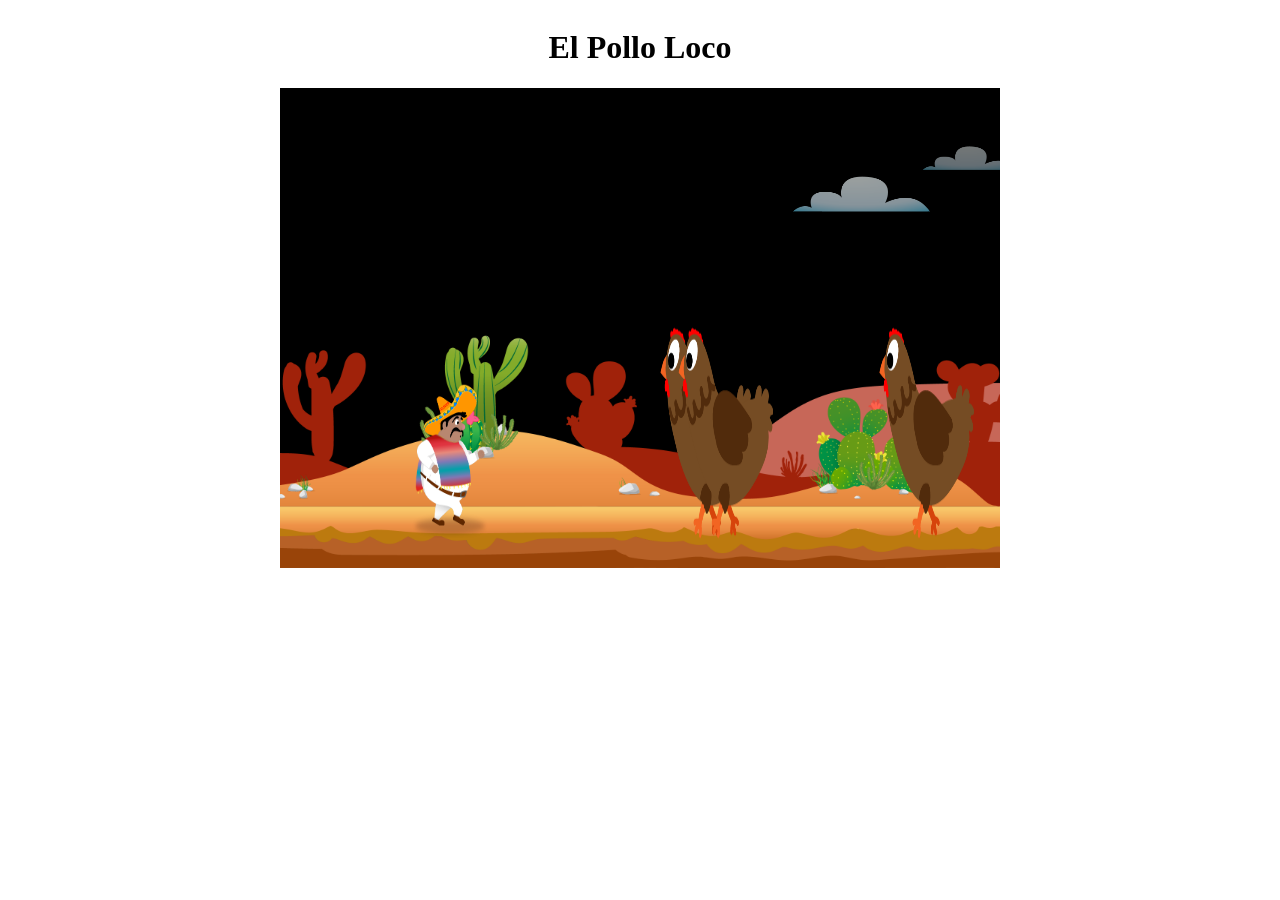
==== index.html @ d939f9ed "added background objects" ====
<!DOCTYPE html>
<html lang="en">
<head>
    <meta charset="UTF-8">
    <link rel="stylesheet" href="style.css">
    <title>El Pollo Loco</title>
    <script src="models/movable-object.class.js"></script>
    <script src="models/character.class.js"></script>
    <script src="models/chicken.class.js"></script>
    <script src="models/cloud.class.js"></script>
    <script src="models/background-object.class.js"></script>
    <script src="models/world.class.js"></script>
    <script src="js/game.js"></script>
</head>
<body onload="init()">
    <h1>El Pollo Loco</h1>
    <canvas id="canvas" width="720" height="480"></canvas>
</body>
</html>
---- style.css ----
body {
    display: grid;
    place-items: center;
}
canvas {
    background-color: black;
}
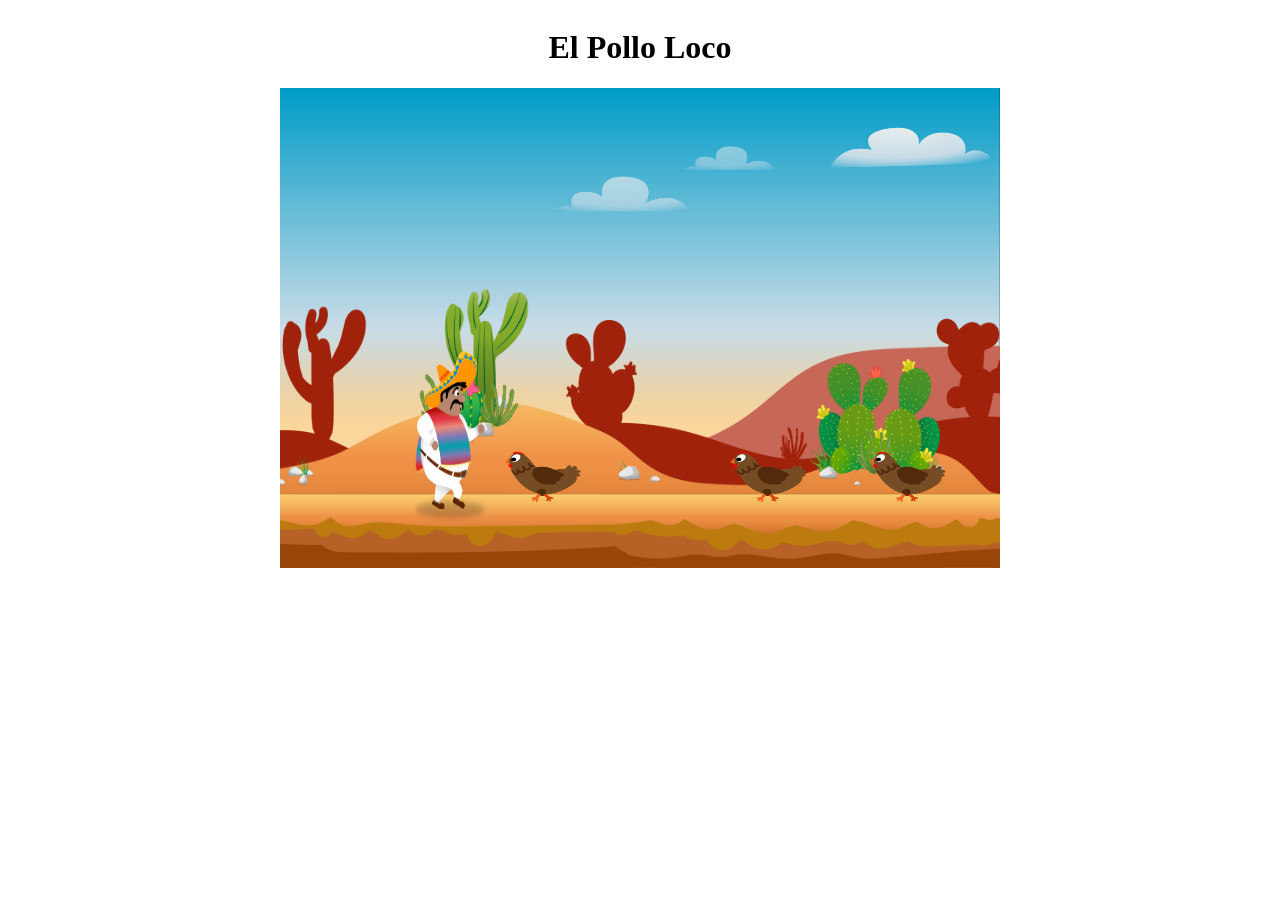
==== commit 0b650c1c: "keyboard object" ====
--- a/index.html
+++ b/index.html
@@ -9,6 +9,7 @@
     <script src="models/chicken.class.js"></script>
     <script src="models/cloud.class.js"></script>
     <script src="models/background-object.class.js"></script>
+    <script src="models/keyboard.class.js"></script>
     <script src="models/world.class.js"></script>
     <script src="js/game.js"></script>
 </head>
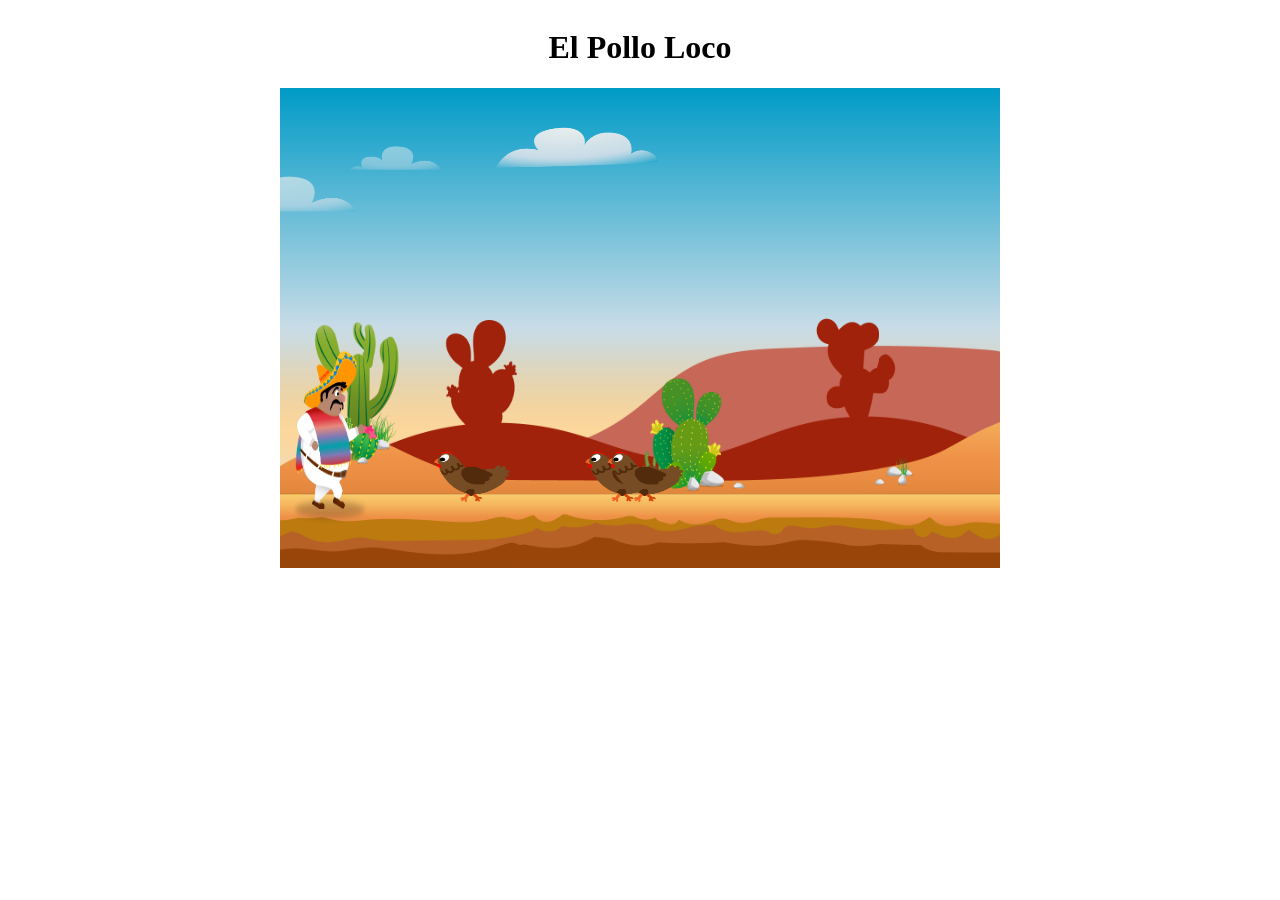
==== commit 39498693: "Added level object" ====
--- a/index.html
+++ b/index.html
@@ -10,6 +10,8 @@
     <script src="models/cloud.class.js"></script>
     <script src="models/background-object.class.js"></script>
     <script src="models/keyboard.class.js"></script>
+    <script src="models/level.class.js"></script>
+    <script src="levels/level1.js"></script>
     <script src="models/world.class.js"></script>
     <script src="js/game.js"></script>
 </head>
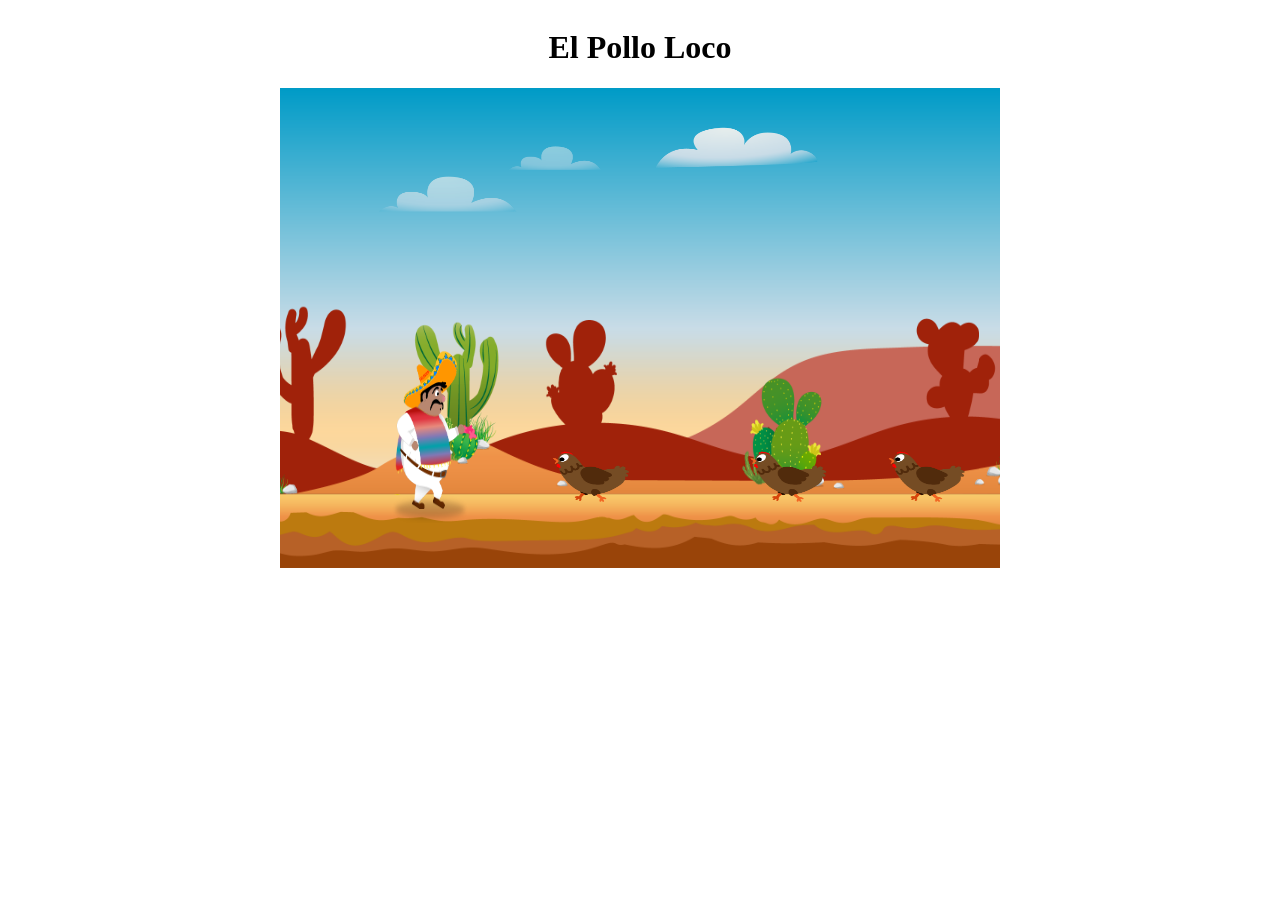
==== commit 46eb38f0: "Added endboss" ====
--- a/index.html
+++ b/index.html
@@ -11,6 +11,7 @@
     <script src="models/background-object.class.js"></script>
     <script src="models/keyboard.class.js"></script>
     <script src="models/level.class.js"></script>
+    <script src="models/endboss.class.js"></script>
     <script src="levels/level1.js"></script>
     <script src="models/world.class.js"></script>
     <script src="js/game.js"></script>
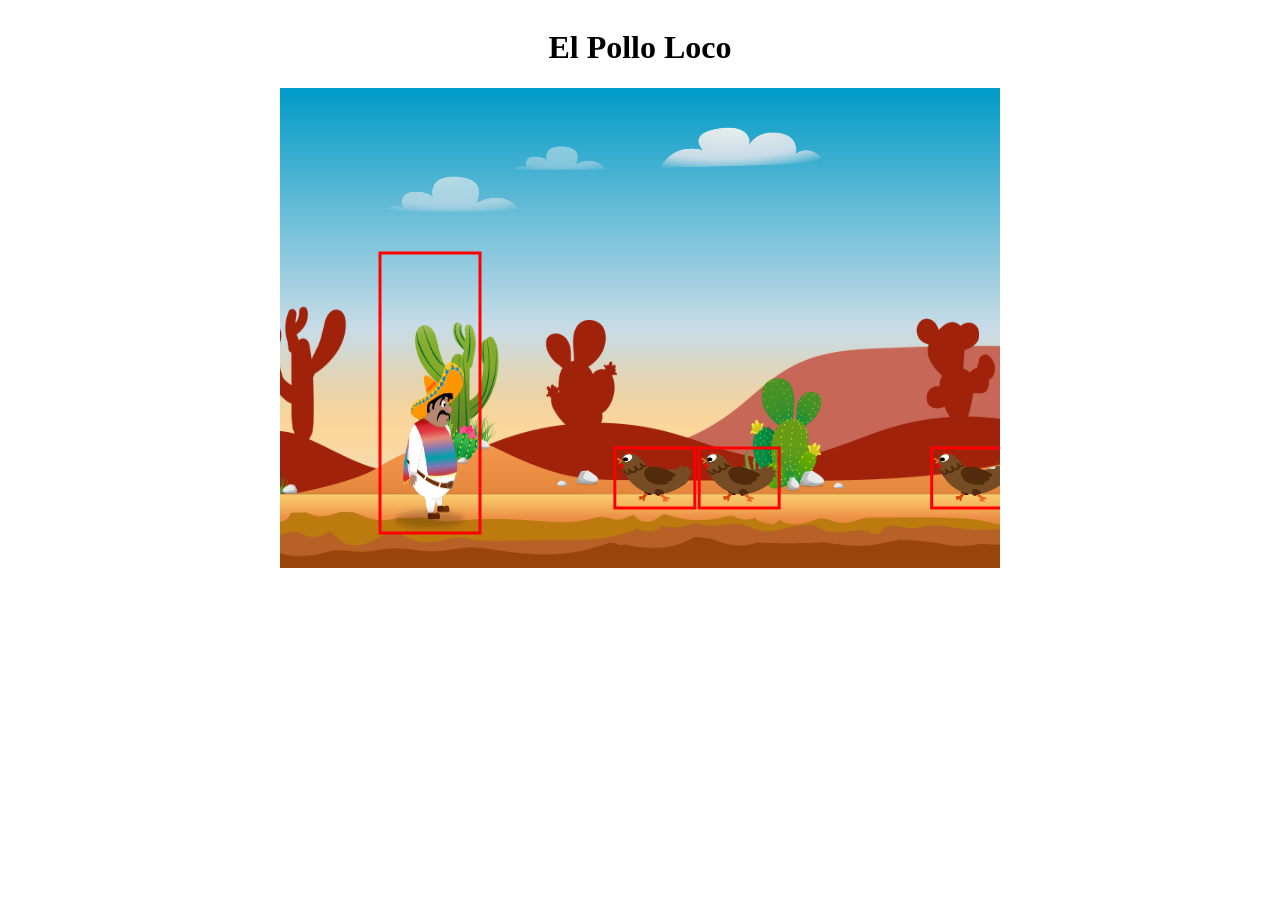
==== commit e64f1e6c: "Code Refactoring: Added drawable-object and status-bar class" ====
--- a/index.html
+++ b/index.html
@@ -4,6 +4,7 @@
     <meta charset="UTF-8">
     <link rel="stylesheet" href="style.css">
     <title>El Pollo Loco</title>
+    <script src="models/drawable-object.class.js"></script>
     <script src="models/movable-object.class.js"></script>
     <script src="models/character.class.js"></script>
     <script src="models/chicken.class.js"></script>
@@ -12,6 +13,7 @@
     <script src="models/keyboard.class.js"></script>
     <script src="models/level.class.js"></script>
     <script src="models/endboss.class.js"></script>
+    <script src="models/status-bar.class.js"></script>
     <script src="levels/level1.js"></script>
     <script src="models/world.class.js"></script>
     <script src="js/game.js"></script>
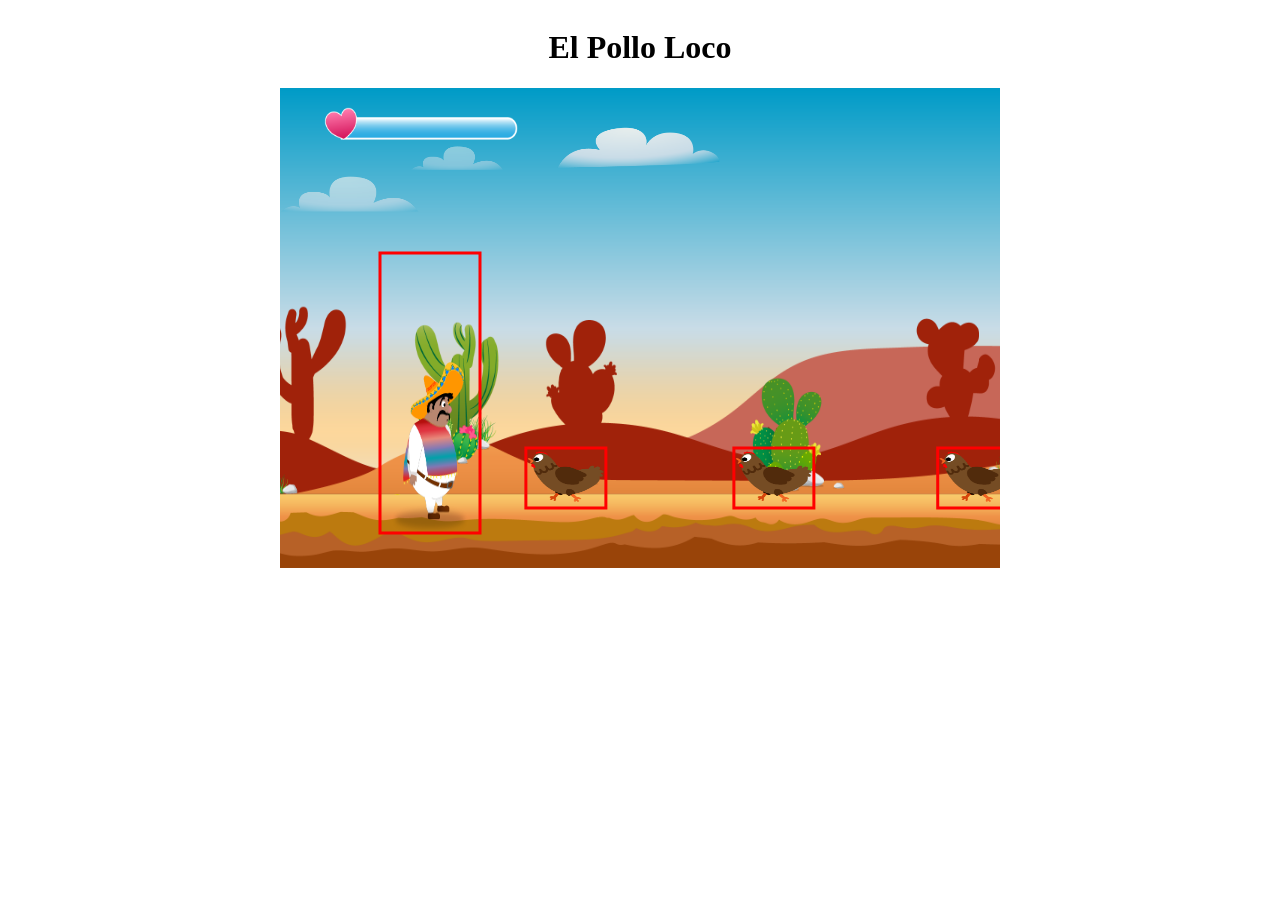
==== commit 5e65f50e: "Added status bar health" ====
--- a/index.html
+++ b/index.html
@@ -9,11 +9,11 @@
     <script src="models/character.class.js"></script>
     <script src="models/chicken.class.js"></script>
     <script src="models/cloud.class.js"></script>
+    <script src="models/status-bar.class.js"></script>
     <script src="models/background-object.class.js"></script>
     <script src="models/keyboard.class.js"></script>
     <script src="models/level.class.js"></script>
     <script src="models/endboss.class.js"></script>
-    <script src="models/status-bar.class.js"></script>
     <script src="levels/level1.js"></script>
     <script src="models/world.class.js"></script>
     <script src="js/game.js"></script>
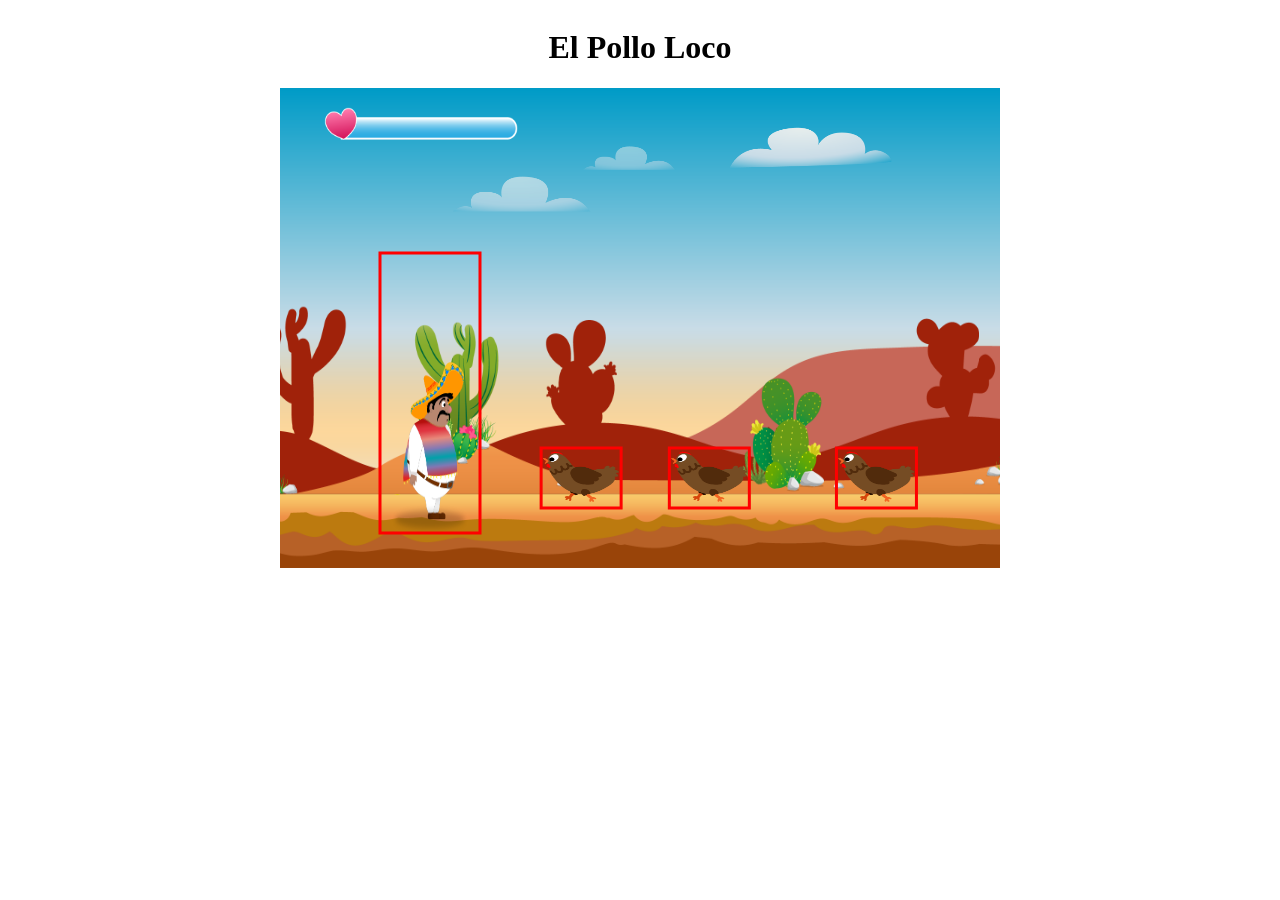
==== commit be450079: "Throw bottle" ====
--- a/index.html
+++ b/index.html
@@ -13,6 +13,7 @@
     <script src="models/background-object.class.js"></script>
     <script src="models/keyboard.class.js"></script>
     <script src="models/level.class.js"></script>
+    <script src="models/throwable-object.class.js"></script>
     <script src="models/endboss.class.js"></script>
     <script src="levels/level1.js"></script>
     <script src="models/world.class.js"></script>
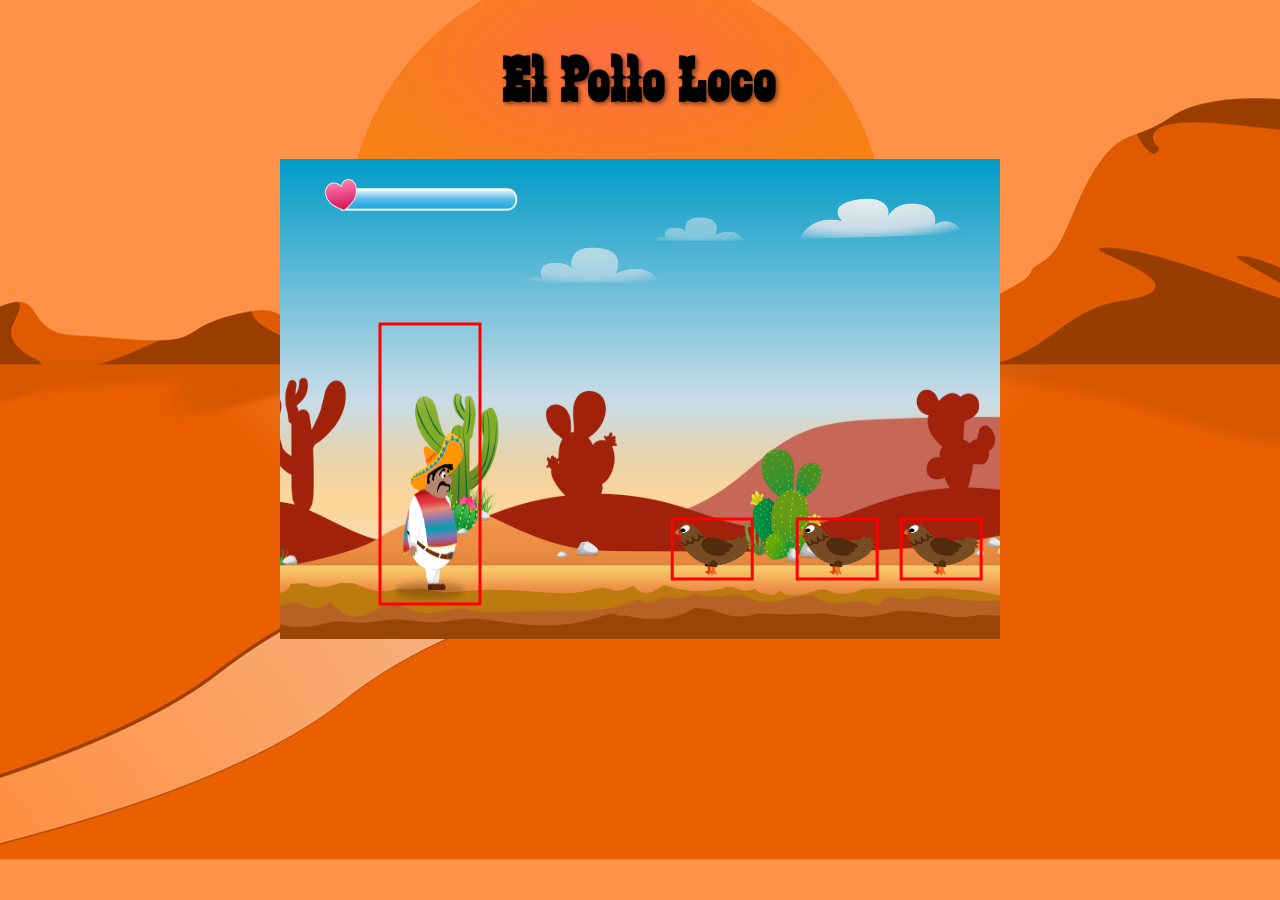
==== commit 45144c5c: "Make canvas responsive" ====
--- a/index.html
+++ b/index.html
@@ -1,7 +1,7 @@
 <!DOCTYPE html>
 <html lang="en">
 <head>
-    <meta charset="UTF-8">
+    <meta name="viewport" content="width=device-width, initial-scale=1.0" charset="UTF-8">
     <link rel="stylesheet" href="style.css">
     <title>El Pollo Loco</title>
     <script src="models/drawable-object.class.js"></script>
--- a/style.css
+++ b/style.css
@@ -1,7 +1,40 @@
+@font-face {
+    font-family: 'zabars';
+    src: url('fonts/zabars.ttf') format('truetype')
+}
+
 body {
+    margin: 0;
+    padding: 0;
+    font-family: "zabars", sans-serif;
     display: grid;
     place-items: center;
+    background-image: url("img/background/desert.png");
+    background-position: center;
 }
+
 canvas {
     background-color: black;
+}
+
+h1 {
+    font-size: 64px;
+    letter-spacing: 3px;
+    text-shadow: 2px 2px 4px rgba(0, 0, 0, 0.5);
+}
+
+@media only screen and (max-width: 720px) {
+    canvas {
+        width: 100%;
+    }
+}
+
+@media only screen and (max-height: 480px) {
+    canvas {
+        height: 100vh;
+    }
+
+    h1 {
+        display: none;
+    }
 }
